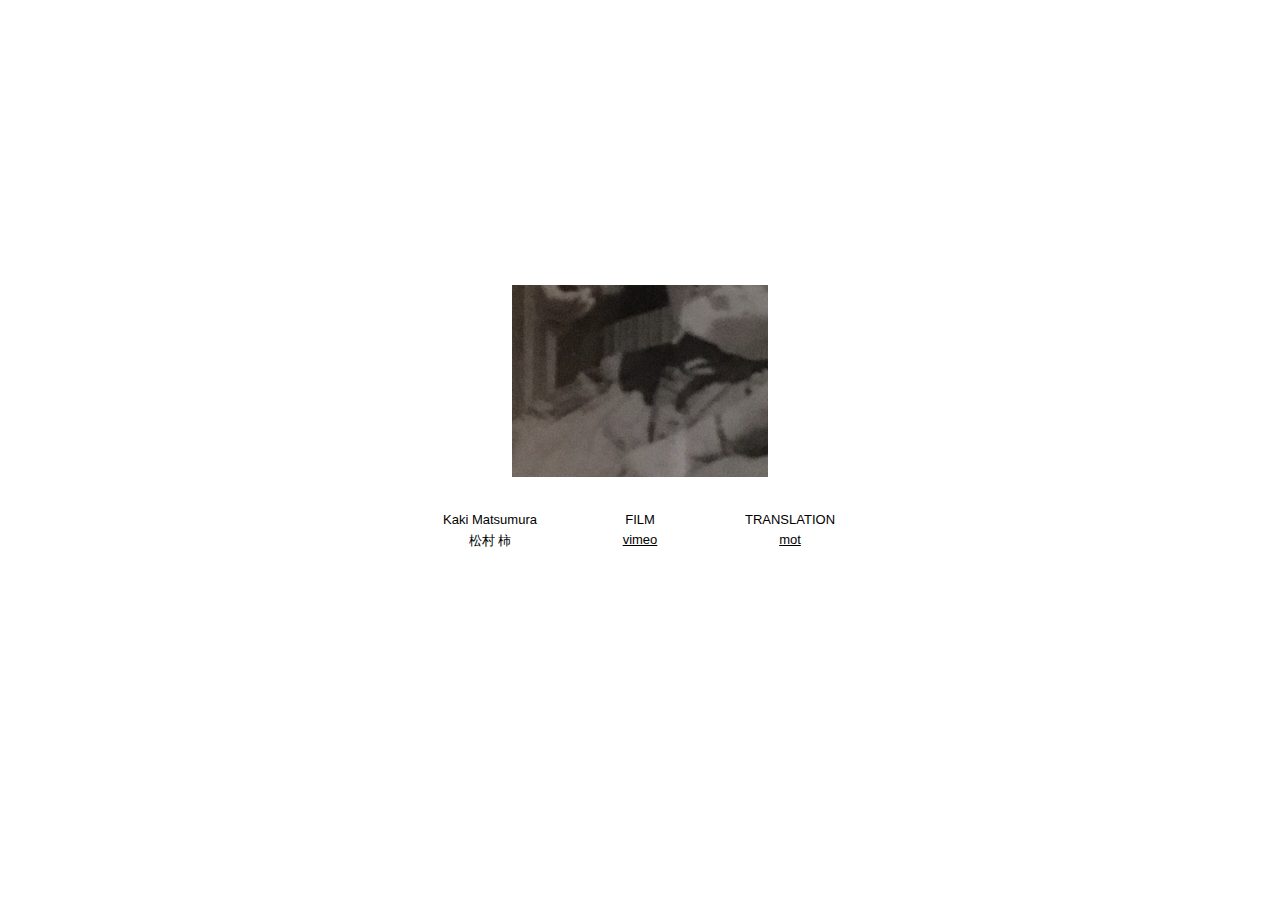
==== index.html @ 3be64ee0 "Init" ====
<!DOCTYPE html>
<html lang="ja">
  <head>
    <meta charset="utf-8">
    <meta name="viewport" content="width=device-width, initial-scale=1">
    <title>松村柿 | kakimatsumura.net</title>
    <link rel="stylesheet" type="text/css" href="main.css">
  </head>
  <body>
    <img src="img/header.jpg" alt="">
    <ul>

      <li>
        <dl>
          <dt>Kaki Matsumura</dt>
          <dd>松村 柿</dd>
        </dl>
      </li>

      <li>
        <dl>
          <dt>FILM</dt>
          <dd>
            <a href="https://vimeo.com/kakimatsumura">
              vimeo
            </a>
          </dd>
        </dl>
      </li>

      <li>
        <dl>
          <dt>TRANSLATION</dt>
          <dd>
            <a href="mot/">
              mot
            </a>
          </dd>
        </dl>
      </li>

    </ul>
  </body>
</html>
---- main.css ----
* {
    margin: 0;
    padding: 0;
}

html {
    font-family: Arial, Helvetica, sans-serif;
    font-size: small;
    text-align: center;

    position: relative;
    height: 100%;
}

body {
    position: absolute;
    top: 0;
    right: 0;
    bottom: 0;
    left: 0;
    height: 330px;
    margin: auto;
}

a {
    color: black;
    text-decoration: underline;
}

img {
    width: 256px;
    margin-bottom: 32px;
}

ul {
    display: flex;
    flex-wrap: wrap;
    justify-content: center;
}

li {
    height: 80px;
    width: 150px;
    list-style: none;
}

dd {
    margin: auto;
    margin-top: 5px;
}
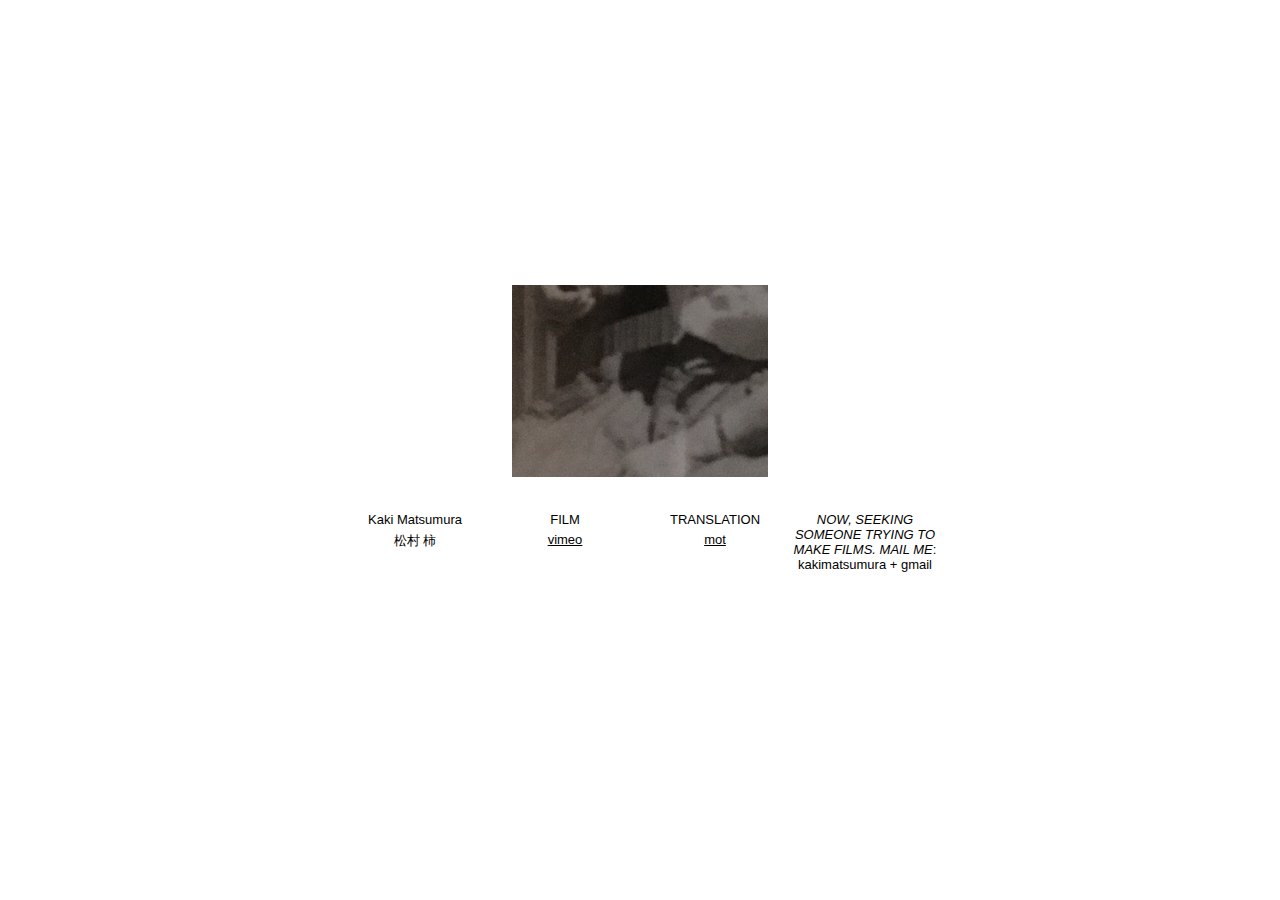
==== commit 3a86427c: "Put an Ad" ====
--- a/index.html
+++ b/index.html
@@ -39,6 +39,13 @@
         </dl>
       </li>
 
+      <li>
+        <p>
+          <i>NOW, SEEKING SOMEONE TRYING TO MAKE FILMS. MAIL ME</i>:
+          kakimatsumura + gmail
+        </p>
+      </li>
+
     </ul>
   </body>
 </html>
